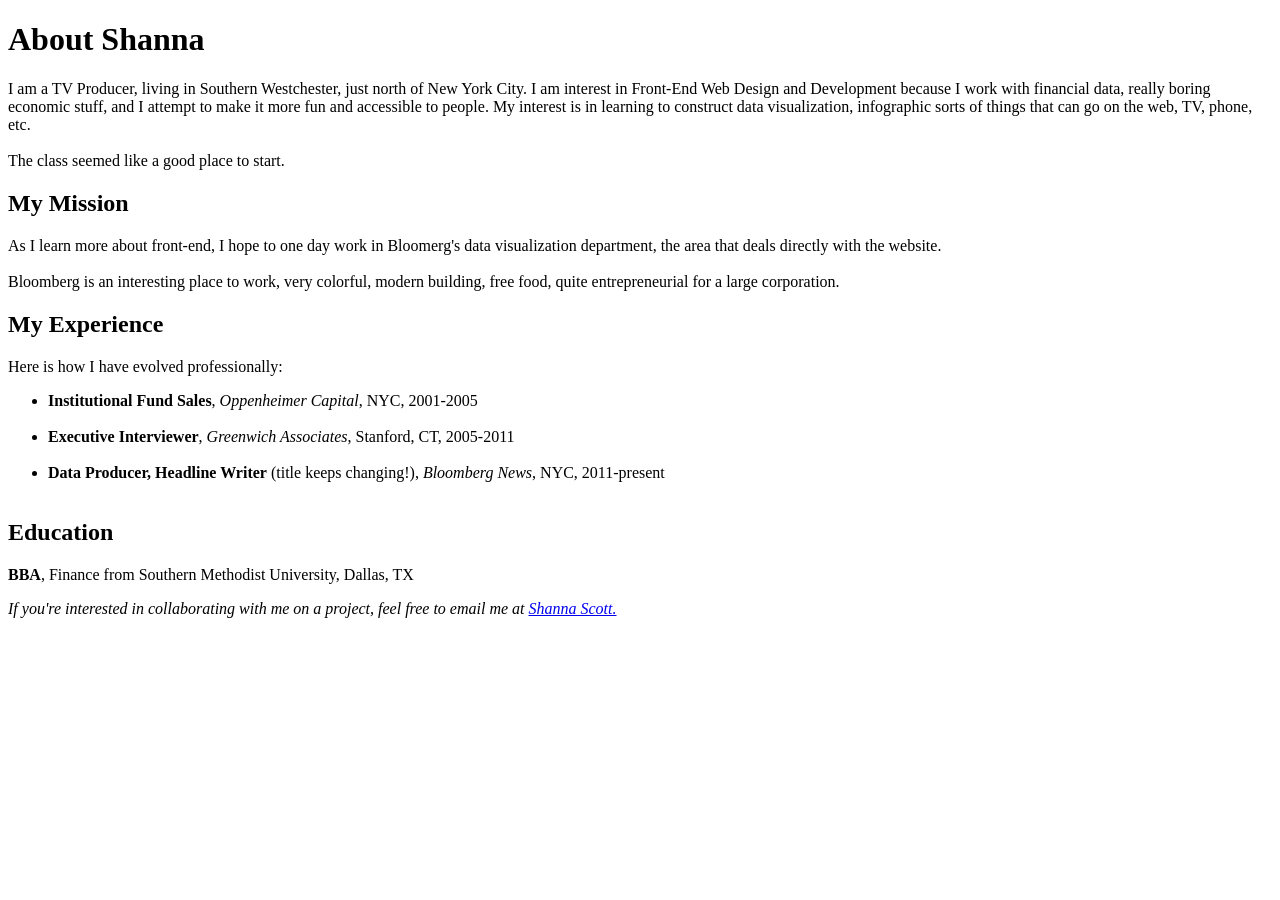
==== index.html @ e4da26f2 "Unit 1" ====
<!Doctype html>
<html>
     <head>
     <title>About Shanna</title>
     
     </head>

     <h1>About Shanna</h1>
     
      <body>

     <p>I am a TV Producer, living in Southern Westchester, just north of New York City.  I am interest in Front-End Web Design and Development because I work with financial data, really boring economic stuff, and I attempt to make it more fun and accessible to people.  

     My interest is in learning to construct data visualization, infographic sorts of things that can go on the web, TV, phone, etc.<br><br>  The class seemed like a good place to start.</p>


  
     

    

     <h2>My Mission</h2>

     <p>As I learn more about front-end, I hope to one day work in Bloomerg's data visualization department, the area that deals directly with the website.<br><br> Bloomberg is an interesting place to work, very colorful, modern building, free food, quite entrepreneurial for a large corporation.</p>

     <h2>My Experience</h2>
     <p>Here is how I have evolved professionally:</p>

     <ul>
     <li><strong>Institutional Fund Sales</strong>, <em>Oppenheimer Capital</em>,
       NYC, 2001-2005</li><br>


	<li><strong>Executive Interviewer</strong>, <em>Greenwich Associates</em>, 
      Stanford, CT, 2005-2011</li><br>


    <li> <strong>Data Producer, Headline Writer</strong> (title keeps changing!), <em>Bloomberg News</em>,
    NYC, 2011-present</li><br>


</ul>

<h2>Education</h2>
<p><strong>BBA</strong>, Finance from Southern Methodist University, Dallas, TX</p>

<address>If you're interested in collaborating with me on a project, feel free to email 
me at <a href="mailto:Ladykrup@gmail.com">Shanna Scott.</a><br>




     </body>
</html>
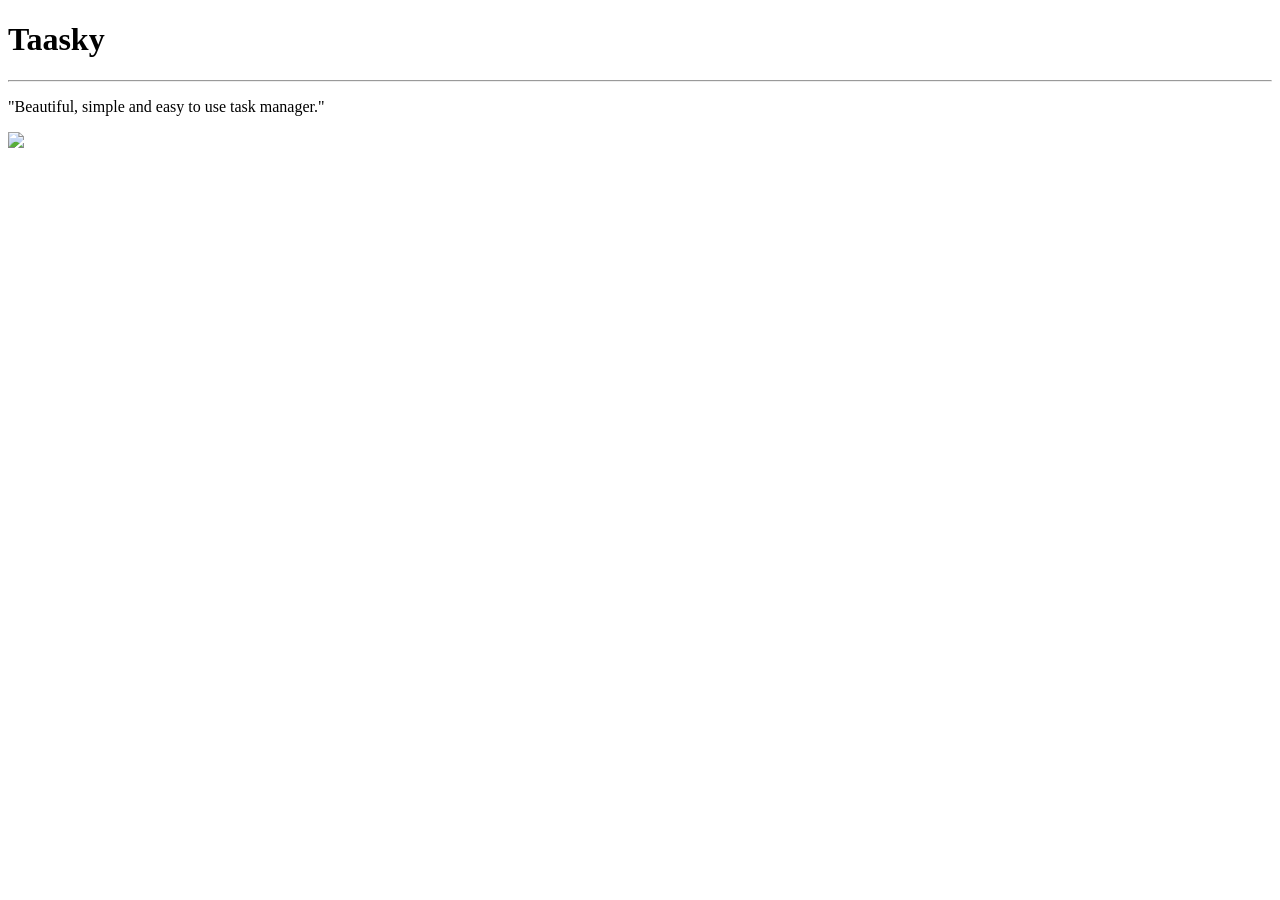
==== commit 37ade437: "possible that files were messed up" ====
--- a/index.html
+++ b/index.html
@@ -1,54 +1,21 @@
-<!Doctype html>
+<!doctype html>
 <html>
-     <head>
-     <title>About Shanna</title>
-     
-     </head>
+<head>
+<link rel="stylesheet" type="text/css" href="style.css">
+</head>
 
-     <h1>About Shanna</h1>
-     
-      <body>
+<title>"Tassky Homepage"
+</title>
 
-     <p>I am a TV Producer, living in Southern Westchester, just north of New York City.  I am interest in Front-End Web Design and Development because I work with financial data, really boring economic stuff, and I attempt to make it more fun and accessible to people.  
+<body>
+<body id="background">
+<body class="border">
+<h1>Taasky</h1>
+<hr>
+<p>"Beautiful, simple and easy to use task manager."</p>
 
-     My interest is in learning to construct data visualization, infographic sorts of things that can go on the web, TV, phone, etc.<br><br>  The class seemed like a good place to start.</p>
+<img src="images/btn_store.png">
+	
+</body>
+</html>
 
-
-  
-     
-
-    
-
-     <h2>My Mission</h2>
-
-     <p>As I learn more about front-end, I hope to one day work in Bloomerg's data visualization department, the area that deals directly with the website.<br><br> Bloomberg is an interesting place to work, very colorful, modern building, free food, quite entrepreneurial for a large corporation.</p>
-
-     <h2>My Experience</h2>
-     <p>Here is how I have evolved professionally:</p>
-
-     <ul>
-     <li><strong>Institutional Fund Sales</strong>, <em>Oppenheimer Capital</em>,
-       NYC, 2001-2005</li><br>
-
-
-	<li><strong>Executive Interviewer</strong>, <em>Greenwich Associates</em>, 
-      Stanford, CT, 2005-2011</li><br>
-
-
-    <li> <strong>Data Producer, Headline Writer</strong> (title keeps changing!), <em>Bloomberg News</em>,
-    NYC, 2011-present</li><br>
-
-
-</ul>
-
-<h2>Education</h2>
-<p><strong>BBA</strong>, Finance from Southern Methodist University, Dallas, TX</p>
-
-<address>If you're interested in collaborating with me on a project, feel free to email 
-me at <a href="mailto:Ladykrup@gmail.com">Shanna Scott.</a><br>
-
-
-
-
-     </body>
-</html>
